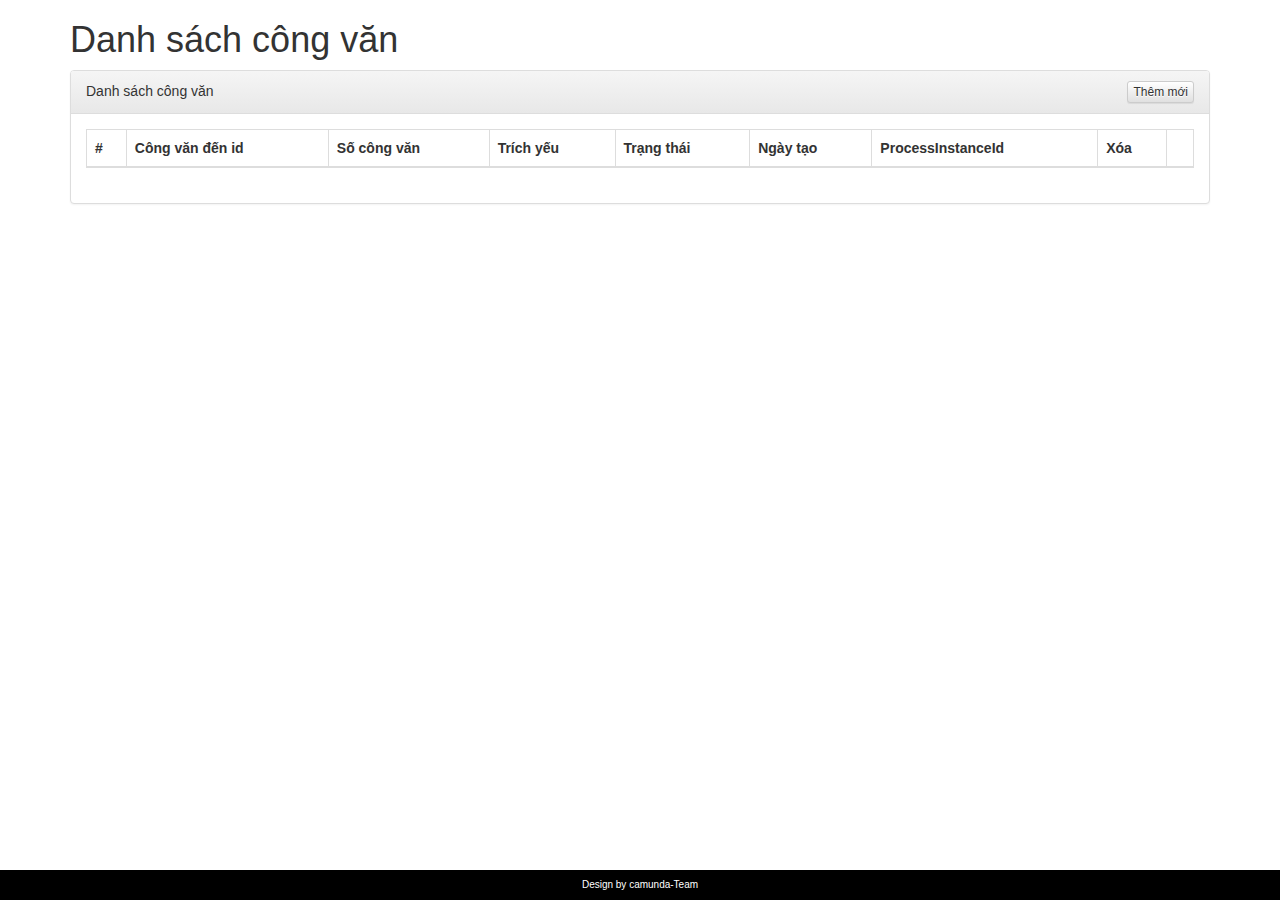
==== CamundaWebView/index.html @ 50280dbf "init viewui" ====
<!DOCTYPE html>
<html class="no-js" lang="en">
    <head>
        <meta charset="utf-8">
        <meta http-equiv="x-ua-compatible" content="ie=edge">
        <title>Danh sách công văn</title>
        <meta name="description" content="">
        <meta name="viewport" content="width=device-width, initial-scale=1">
        <link rel="stylesheet" type="text/css" href="./plugins/bootstrap-3.3.7-dist/css/bootstrap.min.css">
        <link rel="stylesheet" type="text/css" href="./plugins/bootstrap-3.3.7-dist/css/bootstrap-theme.min.css">
        <link rel="stylesheet" type="text/css" href="./plugins/font-awesome-4.7.0/css/font-awesome.min.css">
        <link rel="stylesheet" href="./css/common.css">
    </head>
    <body>
        <div class="container">
            <h1>Danh sách công văn</h1>
            <div class="panel panel-default">
                <div class="panel-heading">
                    <div class="refix">
                        <div class="pull-left">
                            Danh sách công văn
                        </div>
                        <div class="pull-right">
                            <a href="tao_congvanden.html" target="_blank" class="btn btn-default btn-xs">Thêm mới</a>
                        </div>
                    </div>
                </div>
                <div class="panel-body" id="congvan">
                    <div class="table-reponsive">
                        <table class="table table-bordered table-striped">
                            <thead>
                                <tr>
                                    <th>#</th>
                                    <th>Công văn đến id</th>
                                    <th>Số công văn</th>
                                    <th>Trích yếu</th>
                                    <th>Trạng thái</th>
                                    <th>Ngày tạo</th>
                                    <th>ProcessInstanceId</th>
                                    <th>Xóa</th>
                                    <th></th>
                                </tr>
                            </thead>
                            <tbody>
                            </tbody>
                            <tfoot colspan="3"></tfoot>
                        </table>
                    </div>
                </div>
            </div>
        </div>
        <table class="table-clone" style="display: none;">
            <tbody>
                <tr>
                    <td></td>
                    <td></td>
                    <td></td>
                    <td></td>
                    <td></td>
                    <td></td>
                    <td></td>
                    <td></td>
                    <td><a href="" target="_blank" class="btn btn-primary btn-xs">Chi tiết</a></td>
                </tr>
            </tbody>
        </table>
        <div class="bfooter text-center">Design by camunda-Team</div>
        <script src="https://ajax.googleapis.com/ajax/libs/jquery/3.3.1/jquery.min.js"></script>
        <script type="text/javascript" src="./plugins/bootstrap-3.3.7-dist/js/bootstrap.min.js"></script>
        <script type="text/javascript">
            $(function(){
                var controller = {
                    URL: {
                        congvanden: "https://localhost:44374/api/congvanden"
                    },
                    HTML: {
                        clonetable: ".table-clone tbody tr",
                        clonelist: "td"
                    },
                    RESULT:{
                        tableresult: "#congvan tbody"
                    }
                };
                $.ajax({
                    type: "GET",
                    url: controller.URL.congvanden,
                    contentType: "application/json; charset=utf-8",
                    dataType: "json",
                    success: function (responseData, textStatus, jqXHR) {
                        for(var i = 0; i < responseData.result.length; i++){
                            var cloneTable = $(controller.HTML.clonetable);
                            box = cloneTable.clone(true, true);
                            box.find(controller.HTML.clonelist + ":nth-child(1)").html(i);
                            box.find(controller.HTML.clonelist + ":nth-child(2)").html(responseData.result[i].congVanDenId);
                            box.find(controller.HTML.clonelist + ":nth-child(3)").html(responseData.result[i].soCongVan);
                            box.find(controller.HTML.clonelist + ":nth-child(4)").html(responseData.result[i].trichYeu);
                            box.find(controller.HTML.clonelist + ":nth-child(5)").html(responseData.result[i].trangThai);
                            box.find(controller.HTML.clonelist + ":nth-child(7)").html(responseData.result[i].processInstanceId);
                            box.find(controller.HTML.clonelist + ":nth-child(8)").html(responseData.result[i].daXoa? "1":"0");
                            box.find(controller.HTML.clonelist + ":nth-child(9) a").attr("href", "chitiet_congvan.html?id=" + responseData.result[i].congVanDenId);
                            /*box.find(controller.HTML.clonelist + ":nth-child(2)").attr("", "");*/
                            box.prependTo(controller.RESULT.tableresult);
                        }
                    },
                    error: function (responseData, textStatus, errorThrown) {
                    }
                });
            });
        </script>
    </body>
</html>
---- CamundaWebView/css/common.css ----
.refix:before, .refix:after{content:'';display: table;width:100%;clear: both}
.bfooter{display: block;width:100%;min-height:20px;background:#000;color:#fff;position: fixed;bottom:0px;left:0px;font-size:10px;padding:8px 0;}
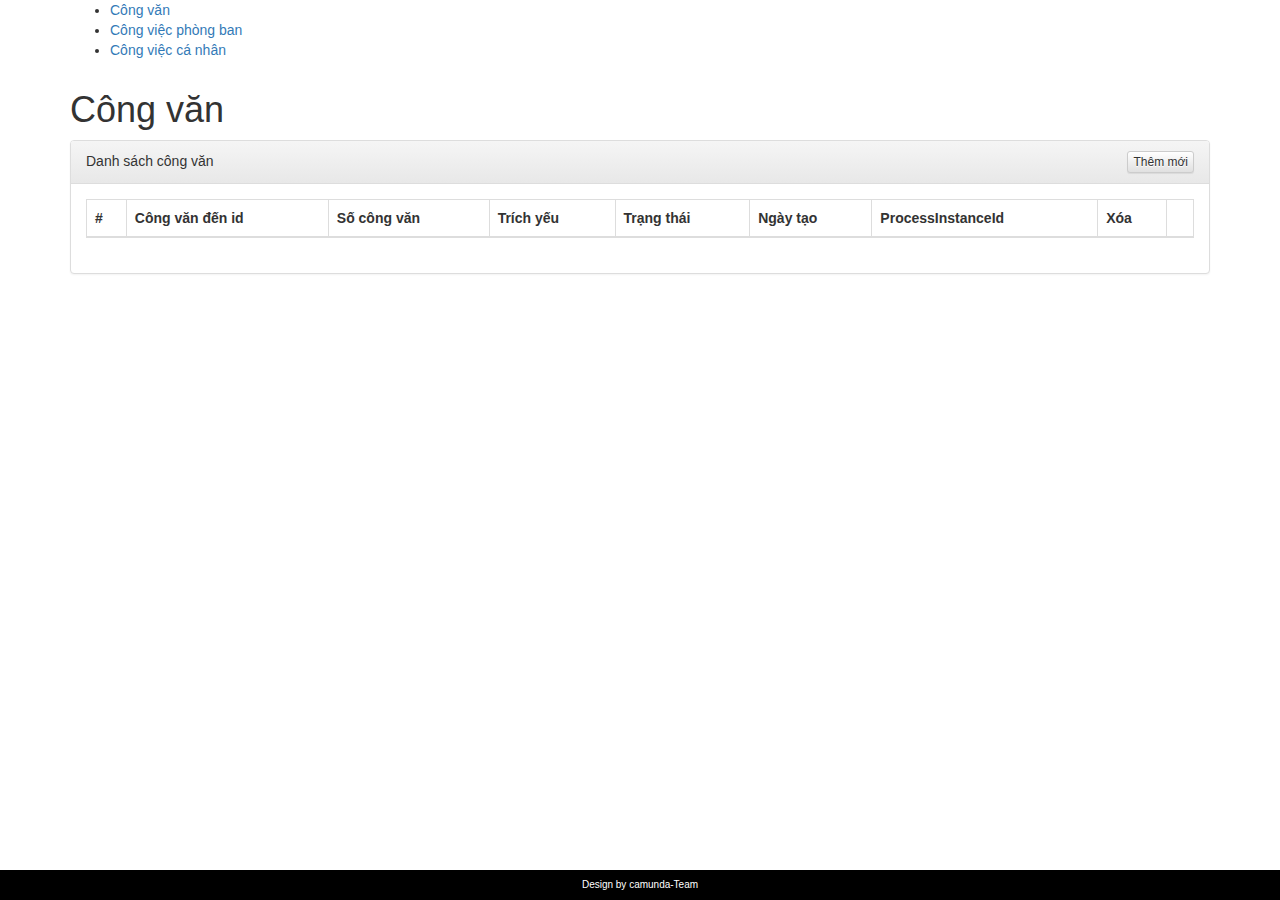
==== commit 9fd20875: "anh Bao noi Tan commit" ====
--- a/CamundaWebView/index.html
+++ b/CamundaWebView/index.html
@@ -3,17 +3,25 @@
     <head>
         <meta charset="utf-8">
         <meta http-equiv="x-ua-compatible" content="ie=edge">
-        <title>Danh sách công văn</title>
+        <title>Công văn</title>
         <meta name="description" content="">
         <meta name="viewport" content="width=device-width, initial-scale=1">
         <link rel="stylesheet" type="text/css" href="./plugins/bootstrap-3.3.7-dist/css/bootstrap.min.css">
         <link rel="stylesheet" type="text/css" href="./plugins/bootstrap-3.3.7-dist/css/bootstrap-theme.min.css">
         <link rel="stylesheet" type="text/css" href="./plugins/font-awesome-4.7.0/css/font-awesome.min.css">
         <link rel="stylesheet" href="./css/common.css">
+
     </head>
     <body>
         <div class="container">
-            <h1>Danh sách công văn</h1>
+            <div class="navigation">
+                <ul>
+                    <li><a href="">Công văn</a></li>
+                    <li><a href="">Công việc phòng ban</a></li>
+                    <li><a href="">Công việc cá nhân</a></li>
+                </ul>
+            </div>
+            <h1>Công văn</h1>
             <div class="panel panel-default">
                 <div class="panel-heading">
                     <div class="refix">
@@ -21,7 +29,7 @@
                             Danh sách công văn
                         </div>
                         <div class="pull-right">
-                            <a href="tao_congvanden.html" target="_blank" class="btn btn-default btn-xs">Thêm mới</a>
+                            <a href="tao_congvanden.html" class="btn btn-default btn-xs">Thêm mới</a>
                         </div>
                     </div>
                 </div>
@@ -60,7 +68,7 @@
                     <td></td>
                     <td></td>
                     <td></td>
-                    <td><a href="" target="_blank" class="btn btn-primary btn-xs">Chi tiết</a></td>
+                    <td><a href="" class="btn btn-primary btn-xs">Chi tiết</a></td>
                 </tr>
             </tbody>
         </table>
@@ -99,7 +107,8 @@
                             box.find(controller.HTML.clonelist + ":nth-child(8)").html(responseData.result[i].daXoa? "1":"0");
                             box.find(controller.HTML.clonelist + ":nth-child(9) a").attr("href", "chitiet_congvan.html?id=" + responseData.result[i].congVanDenId);
                             /*box.find(controller.HTML.clonelist + ":nth-child(2)").attr("", "");*/
-                            box.prependTo(controller.RESULT.tableresult);
+                            // box.prependTo(controller.RESULT.tableresult);
+                            $(controller.RESULT.tableresult).append(box);
                         }
                     },
                     error: function (responseData, textStatus, errorThrown) {
--- a/CamundaWebView/css/common.css
+++ b/CamundaWebView/css/common.css
@@ -1,2 +1,4 @@
 .refix:before, .refix:after{content:'';display: table;width:100%;clear: both}
-.bfooter{display: block;width:100%;min-height:20px;background:#000;color:#fff;position: fixed;bottom:0px;left:0px;font-size:10px;padding:8px 0;}+.bfooter{display: block;width:100%;min-height:20px;background:#000;color:#fff;position: fixed;bottom:0px;left:0px;font-size:10px;padding:8px 0;}
+.navigation{}
+.navigation:before, .navigation:after{content:'';display: table;width:100%; clear: both;}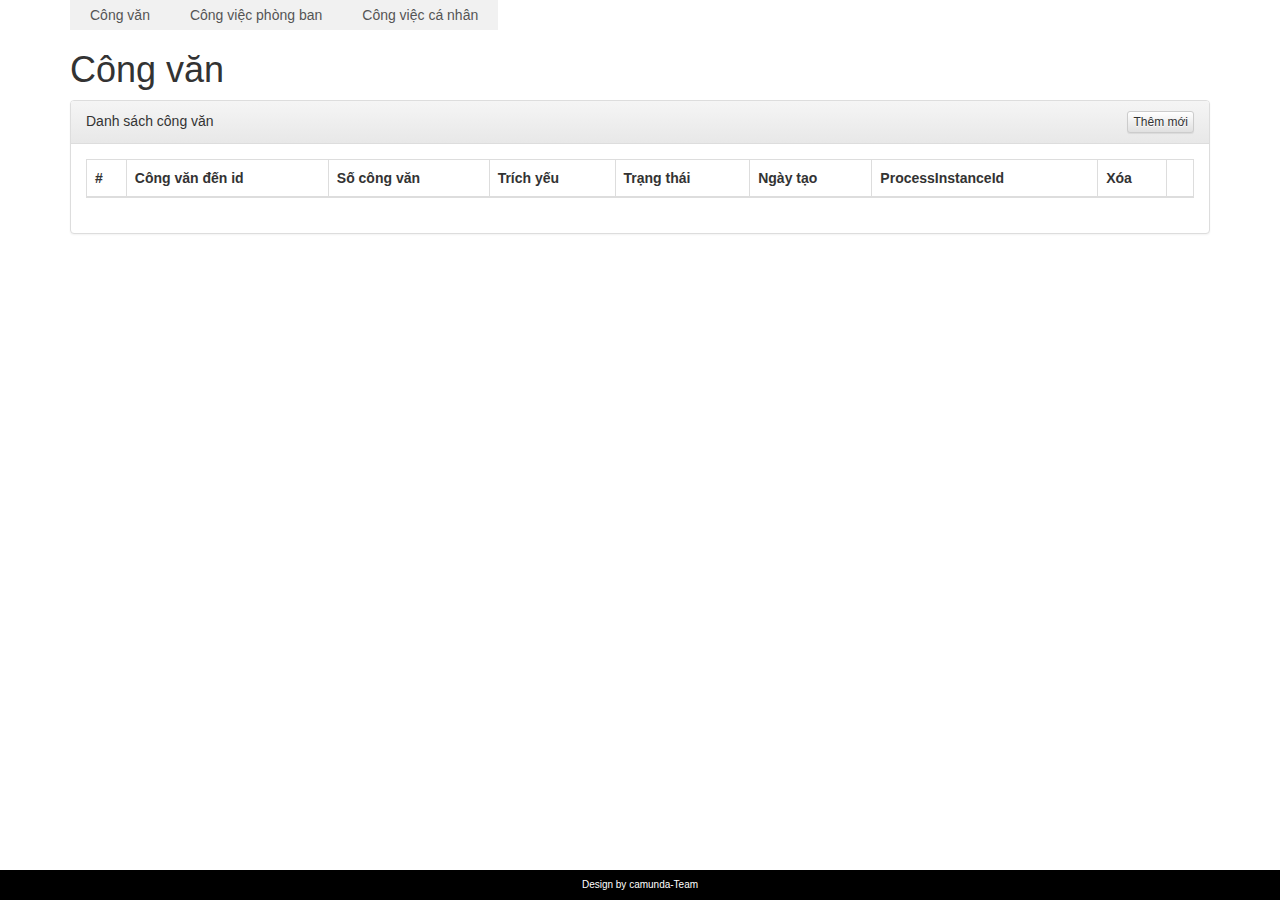
==== commit 50e8822e: "update html css" ====
--- a/CamundaWebView/index.html
+++ b/CamundaWebView/index.html
@@ -16,9 +16,9 @@
         <div class="container">
             <div class="navigation">
                 <ul>
-                    <li><a href="">Công văn</a></li>
-                    <li><a href="">Công việc phòng ban</a></li>
-                    <li><a href="">Công việc cá nhân</a></li>
+                    <li><a href="index.html">Công văn</a></li>
+                    <li><a href="congviec_phongban.html?id=35c91ae0-8e28-4036-8561-c37f70cd56f7">Công việc phòng ban</a></li>
+                    <li><a href="danhsach_congviec_canhan.html?id=657FEF22-060D-4EC1-AD09-2443499A417B">Công việc cá nhân</a></li>
                 </ul>
             </div>
             <h1>Công văn</h1>
@@ -68,7 +68,7 @@
                     <td></td>
                     <td></td>
                     <td></td>
-                    <td><a href="" class="btn btn-primary btn-xs">Chi tiết</a></td>
+                    <td><a href="" class="btn btn-success btn-xs">Chi tiết</a></td>
                 </tr>
             </tbody>
         </table>
--- a/CamundaWebView/css/common.css
+++ b/CamundaWebView/css/common.css
@@ -1,4 +1,8 @@
 .refix:before, .refix:after{content:'';display: table;width:100%;clear: both}
 .bfooter{display: block;width:100%;min-height:20px;background:#000;color:#fff;position: fixed;bottom:0px;left:0px;font-size:10px;padding:8px 0;}
 .navigation{}
-.navigation:before, .navigation:after{content:'';display: table;width:100%; clear: both;}+.navigation:before, .navigation:after{content:'';display: table;width:100%; clear: both;}
+.navigation ul{padding:0px;margin:0px;font-size:0px;}
+.navigation ul li{display: inline-block;font-size: 14px;}
+.navigation ul li a{display: block;padding: 5px 20px;color:#555;background:#f1f1f1;text-decoration: none}
+.navigation ul li a:hover{background:#ddd;}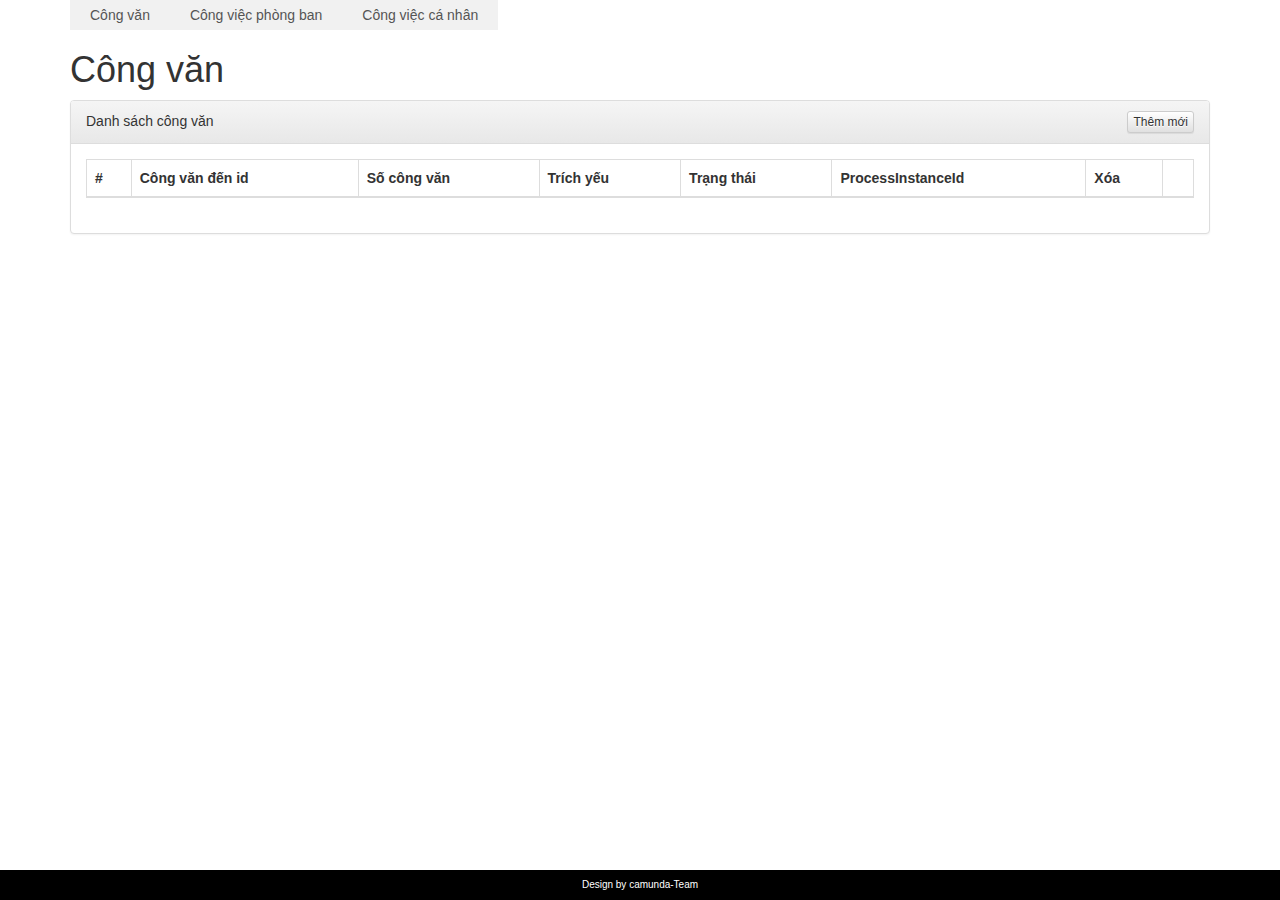
==== commit 89241c89: "danh sach cong viec" ====
--- a/CamundaWebView/index.html
+++ b/CamundaWebView/index.html
@@ -43,7 +43,6 @@
                                     <th>Số công văn</th>
                                     <th>Trích yếu</th>
                                     <th>Trạng thái</th>
-                                    <th>Ngày tạo</th>
                                     <th>ProcessInstanceId</th>
                                     <th>Xóa</th>
                                     <th></th>
@@ -60,7 +59,6 @@
         <table class="table-clone" style="display: none;">
             <tbody>
                 <tr>
-                    <td></td>
                     <td></td>
                     <td></td>
                     <td></td>
@@ -102,10 +100,10 @@
                             box.find(controller.HTML.clonelist + ":nth-child(2)").html(responseData.result[i].congVanDenId);
                             box.find(controller.HTML.clonelist + ":nth-child(3)").html(responseData.result[i].soCongVan);
                             box.find(controller.HTML.clonelist + ":nth-child(4)").html(responseData.result[i].trichYeu);
-                            box.find(controller.HTML.clonelist + ":nth-child(5)").html(responseData.result[i].trangThai);
-                            box.find(controller.HTML.clonelist + ":nth-child(7)").html(responseData.result[i].processInstanceId);
-                            box.find(controller.HTML.clonelist + ":nth-child(8)").html(responseData.result[i].daXoa? "1":"0");
-                            box.find(controller.HTML.clonelist + ":nth-child(9) a").attr("href", "chitiet_congvan.html?id=" + responseData.result[i].congVanDenId);
+                            box.find(controller.HTML.clonelist + ":nth-child(5)").html(responseData.result[i].trangThai == 1 ? "Hoàn thành" : "Đang thực hiện");
+                            box.find(controller.HTML.clonelist + ":nth-child(6)").html(responseData.result[i].processInstanceId);
+                            box.find(controller.HTML.clonelist + ":nth-child(7)").html(responseData.result[i].daXoa? "Đã xóa":"0");
+                            box.find(controller.HTML.clonelist + ":nth-child(8) a").attr("href", "chitiet_congvan.html?id=" + responseData.result[i].congVanDenId);
                             /*box.find(controller.HTML.clonelist + ":nth-child(2)").attr("", "");*/
                             // box.prependTo(controller.RESULT.tableresult);
                             $(controller.RESULT.tableresult).append(box);
